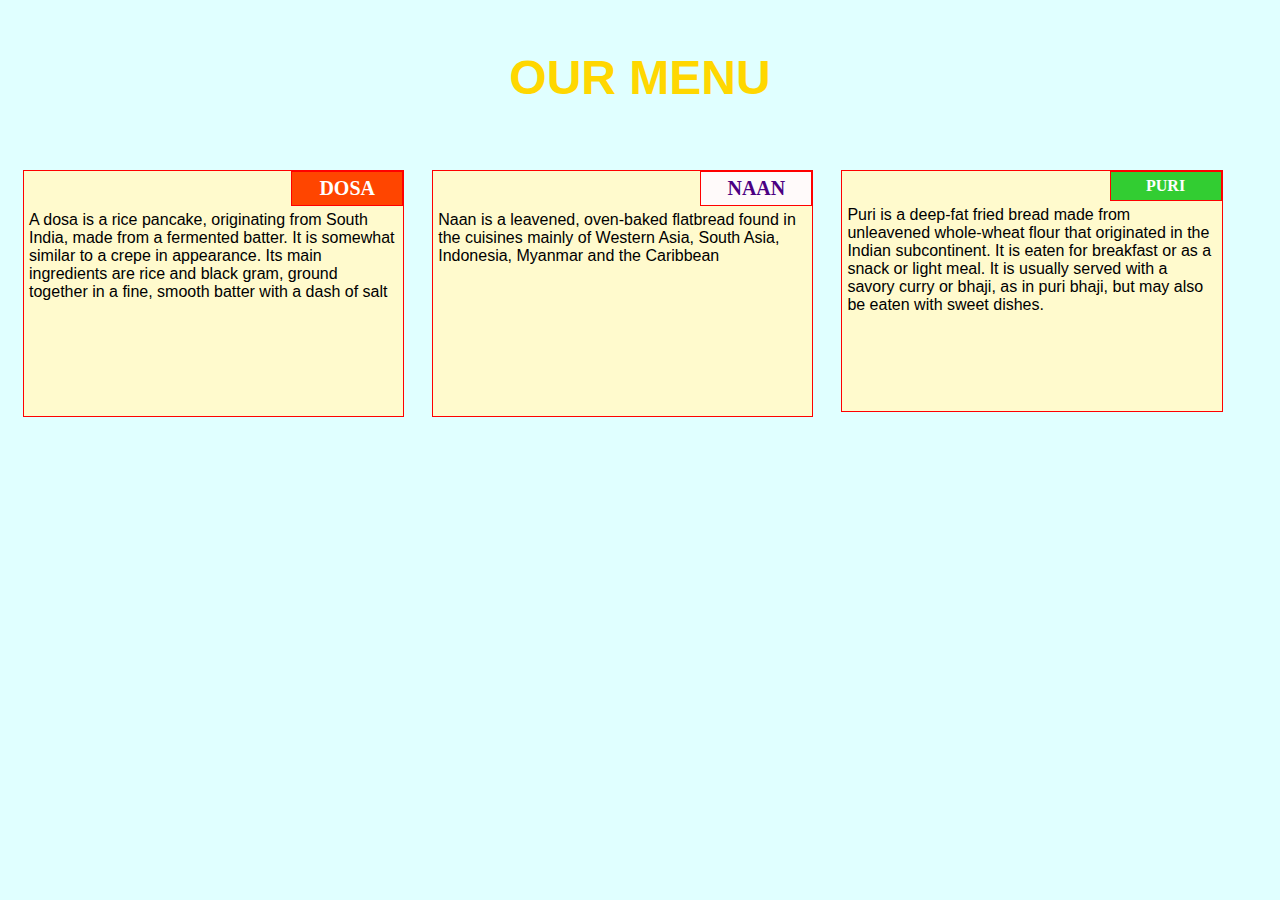
==== index.html @ 28af1626 "assignment2menu" ====
<!DOCTYPE html>
<html>
<head>
	<meta charset="utf-8" name = "viewport" content = "width = device-width, initial-scale=1">
	<link rel="stylesheet" href="index.css">
	<title>OUTPUT</title>
</head>
<body>
	<h1>OUR MENU</h1>
		<section class="col-lg-2 col-md-2 col-xs-4">
			<div>
				<p class="do1">DOSA</p>
				<p class="rit">A dosa is a rice pancake, originating from South India, made from a fermented batter. It is somewhat similar to a crepe in appearance. Its main ingredients are rice and black gram, ground together in a fine, smooth batter with a dash of salt
				</p>
			</div>
		</section>
		<section class="col-lg-2 col-md-2 col-xs-4">
			<div>
				<p class="do2">NAAN</p>
				<p class="rit">Naan is a leavened, oven-baked flatbread found in the cuisines mainly of Western Asia, South Asia, Indonesia, Myanmar and the Caribbean </p>
			</div>
		</section>
		<section class="col-lg-2 col-md-3 col-xs-4">
			<div>
				<p class="do3">PURI</p>
				<p class="rit">Puri is a deep-fat fried bread made from unleavened whole-wheat flour that originated in the Indian subcontinent. It is eaten for breakfast or as a snack or light meal. It is usually served with a savory curry or bhaji, as in puri bhaji, but may also be eaten with sweet dishes.</p>
			</div>
		</section>
</body>
</html>
---- index.css ----
<style> 
	*{
		box-sizing: border-box;
	}
	body{
		background-color: #E0FFFF;
	}
	h1{
		color: #FFD700;
		margin: 50px;
		text-align: center;
		font-family: Helvetica;
		font-weight: bold;
		font-size: 300%;
	}
	section {
		position: relative;
		padding: 15px;
		width: 100%;
	}
	p {
		position: relative;
		clear: both;
	}
	div {
		position: relative;
		background-color: #FFFACD;
		border: 1px solid red;
		width: 100%;
		margin-left: auto;
		margin-right: auto;
		margin-bottom: auto;
	}
	.do1{
		float: right;
		color: white;
		width: 100px;
		padding: 5px;
		margin: 0px;
		border: 1px solid red;
		text-align: center;
		font-size: 125%;
		font-weight: bold;
		background-color:#FF4500;
	}
	.do2{
		float: right;
		color: #4B0082;
		width: 100px;
		padding: 5px;
		margin: 0px;
		border: 1px solid red;
		text-align: center;
		font-size: 125%;
		font-weight: bold;
		background-color:	#FFFAFA;
	}
	.do3{
		float: right;
		color: white;
		width: 100px;
		padding: 5px;
		margin: 0px;
		border: 1px solid red;
		text-align: center;
		font-size: 100%;
		font-weight: bold;
		background-color:#32CD32;
	}
	.rit{
		padding: 5px;
		border: none;
		background-color: #FFFACD;
		font-family: Helvetica;
		color: black;
		margin: 0px;
		height: 200px;
		overflow: auto;
	}
	.row{
		width: 90%;
	}
@media(min-width: 992px)
{.col-lg-2
	{
		float: left;
		width:30%;
	}
}
@media(min-width: 768px) and (max-width: 991px)
{
	.col-md-2{
		width:45%;
		float: left;
		margin-left: auto;
		margin-right: auto;
	}
	.col-md-3{
		width:93%;
		float: left;
		margin-left: auto;
		margin-right: auto;
	}
}
@media(max-width: 767px)
{.col-xs-4{
		float: left;
		width:100%;
	}
}


</style>
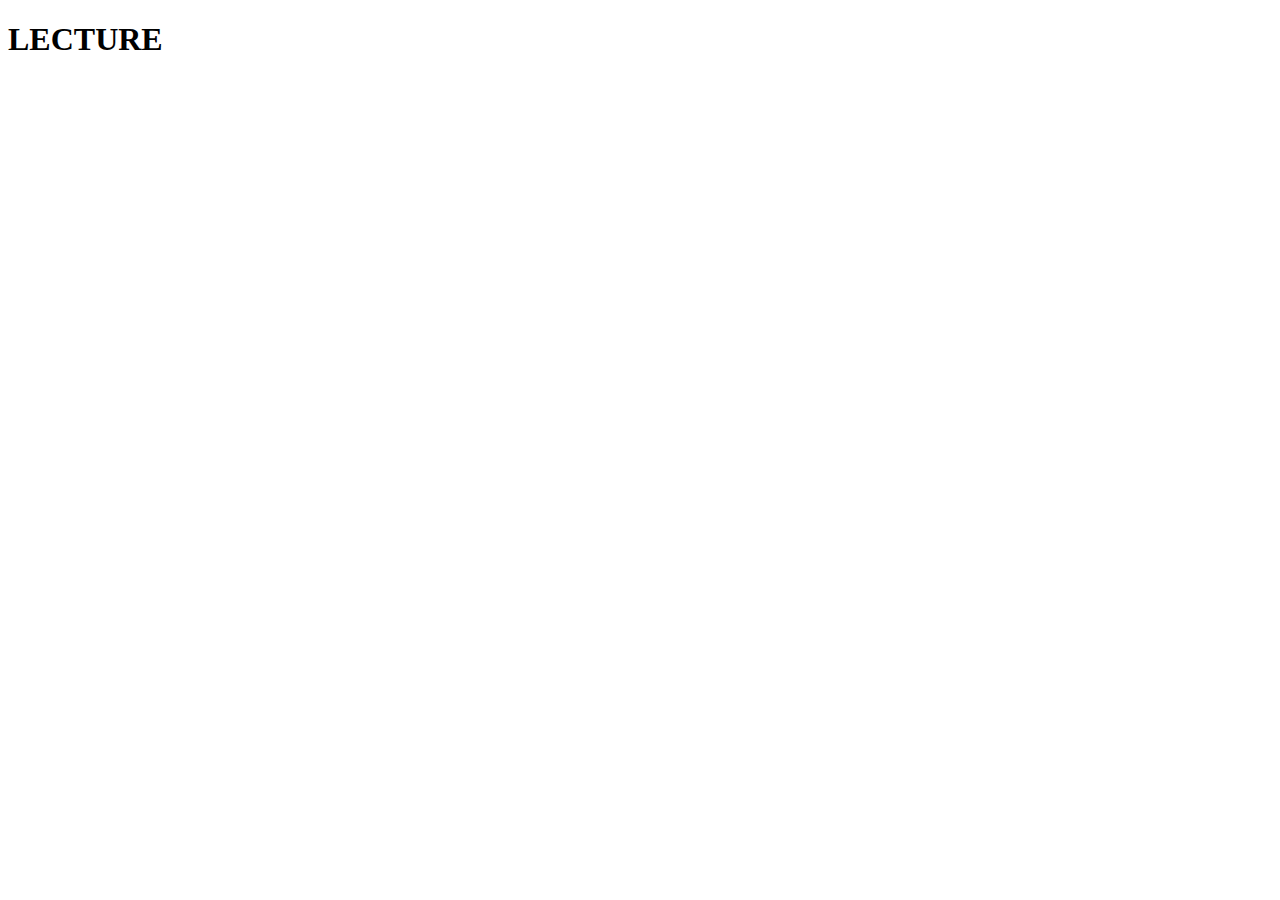
==== commit 7989209a: "javasript assignment" ====
--- a/index.html
+++ b/index.html
@@ -1,32 +1,12 @@
-<!DOCTYPE html>
-<html>
+<!doctype html>
+<html lang="en">
 <head>
-	<meta charset="utf-8" name = "viewport" content = "width = device-width, initial-scale=1">
-	<link rel="stylesheet" href="index.css">
-	<title>OUTPUT</title>
+	<meta charset="utf-8">
+	<script src="script1.js"></script>
+	<script src="script2.js"></script>
+	<script src="app.js"></script>
 </head>
 <body>
-	<h1>OUR MENU</h1>
-		<section class="col-lg-2 col-md-2 col-xs-4">
-			<div>
-				<p class="do1">DOSA</p>
-				<p class="rit">A dosa is a rice pancake, originating from South India, made from a fermented batter. It is somewhat similar to a crepe in appearance. Its main ingredients are rice and black gram, ground together in a fine, smooth batter with a dash of salt
-				</p>
-			</div>
-		</section>
-		<section class="col-lg-2 col-md-2 col-xs-4">
-			<div>
-				<p class="do2">NAAN</p>
-				<p class="rit">Naan is a leavened, oven-baked flatbread found in the cuisines mainly of Western Asia, South Asia, Indonesia, Myanmar and the Caribbean </p>
-			</div>
-		</section>
-		<section class="col-lg-2 col-md-3 col-xs-4">
-			<div>
-				<p class="do3">PURI</p>
-				<p class="rit">Puri is a deep-fat fried bread made from unleavened whole-wheat flour that originated in the Indian subcontinent. It is eaten for breakfast or as a snack or light meal. It is usually served with a savory curry or bhaji, as in puri bhaji, but may also be eaten with sweet dishes.</p>
-			</div>
-		</section>
+	<h1>LECTURE</h1>
 </body>
-</html>
-
-
+</html>